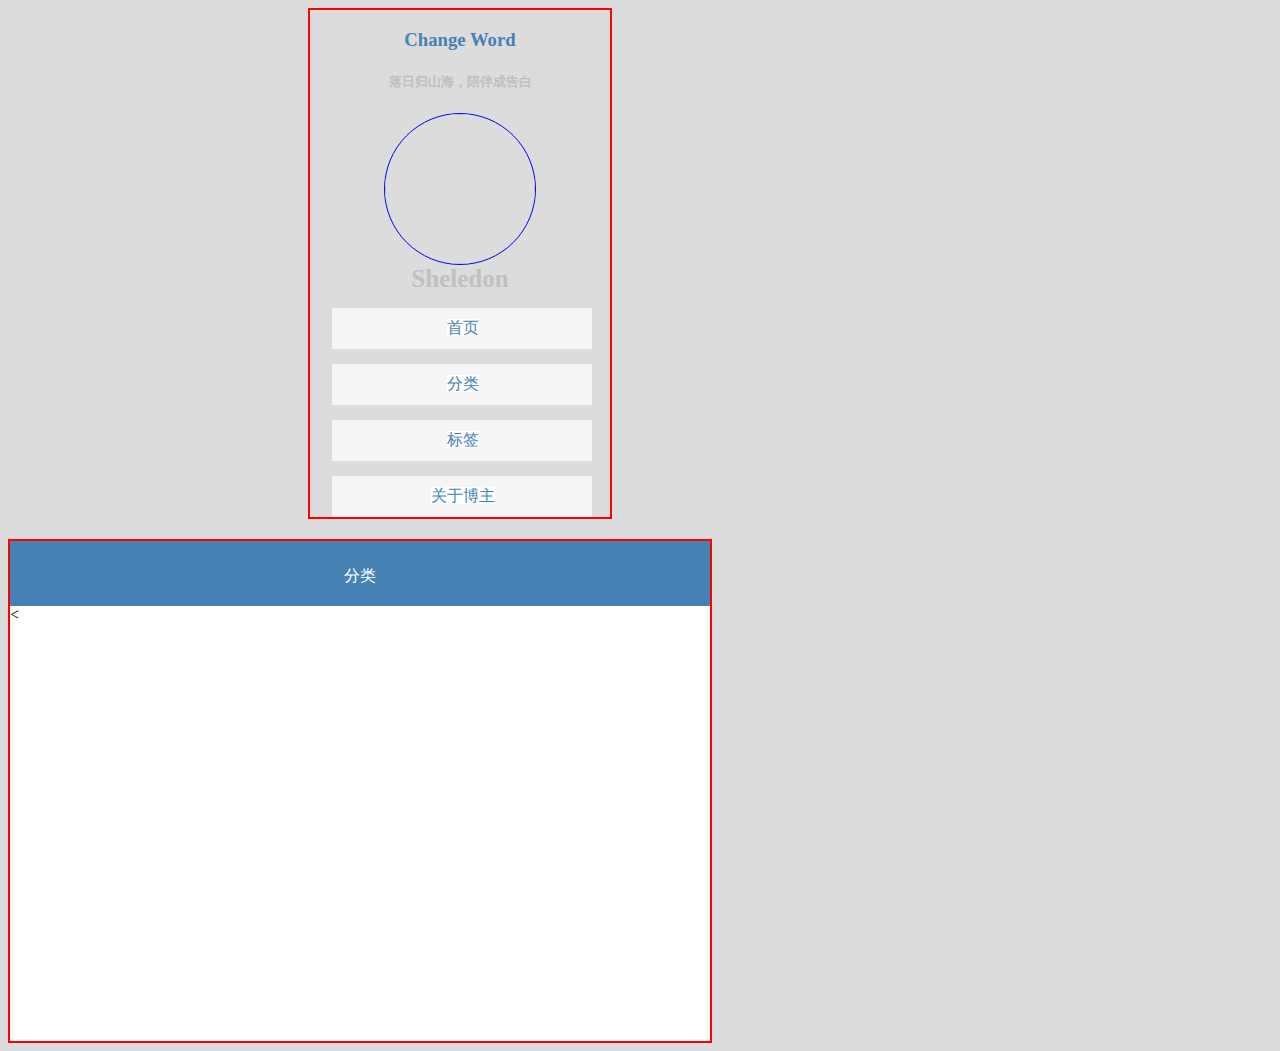
==== WebRoot/classfiyPage.html @ 37362d2c "2-25" ====
<!DOCTYPE html>
<html>
<head>
	<meta charset="utf-8">
	<title>classifyPage</title>
	<style type="text/css">
		div{
			vertical-align: top;
		}
		.leftList{
			display: inline-block;
		    margin-left: 300px;
		    margin-right: 250px;
		    width: 300px;
		    border: red 2px solid;
		}
		.headImage{
			display: block;
			border-radius: 50%;
			border: 1px solid blue;
			margin-right: auto;
			margin-left: auto;
			width: 150px;
			height: 150px;
		}
		.name{
			text-align: center;
			color: #C0C0C0;
			font-size: 25px;
			font-weight: bold;
		}
		.summaryName a{
			background-color: 	#FFFFFF;
			text-decoration: none;
			color:#4682B4;
			text-align: center;
			margin-left: 110px;
		}
		.summaryName>div{
			margin-left: 70px;
			margin-top: 10px;
			padding-left: 5px;
			padding-bottom: 5px;
			padding-right: 5px;
			padding-top: 5px;
			background-color:	#F5F5F5;
			width: 250px;
		}	
		.rightTitle{
			background-color:#4682B4;
			text-align: center;
			width: 700px;
			height: 40px;
			padding-top: 25px;
			color: white;
		}
		.rightList{
			width: 700px;
			height: 500px;
			border: 2px red solid;
			margin-top: 20px;
			margin-right:200px;
			display: inline-block;
			background-color: white;
		}
		.summaryName>div{
			margin-left: 22px;
		    margin-top: 15px;
		    padding-left: 5px;
		    padding-bottom: 10px;
		    padding-right: 5px;
		    padding-top: 10px;
		    background-color: #F5F5F5;
		    width: 250px;			
		}
    </style>
</head>
<body style="background-color:#DCDCDC">
	<div class="leftList">
			<div>
				<h3 style="color:#4682B4;text-align: center;margin-bottom: 5px">Change Word</h3>
				<h5 style="text-align: center;color:#C0C0C0">落日归山海，陪伴成告白</h5>
				<img src="" class="headImage">
				<div class="name">
					Sheledon
				</div>
				<script type="text/javascript">
					$.get("userInfoServlet",{},function(info){
					    console.log(info.flag);
						if(info.flag==false){
						    console.log("1");
							location.href="login.html";
						}else{
						    console.log("2");
						    console.log(info.data.name);
							$(".name").html(info.data.name);
							$(".headImage").attr("src",info.data.imageUrl);
						}
					})
				</script>
	            <div class="summaryName">
					<div><a href="">首页</a></div>
					<div><a href="">分类</a></div>
					<div><a href="">标签</a></div>
					<div><a href="" style="margin-left:94px">关于博主</a></div>
				</div>
	        </div>
	 </div>
	 <div class="rightList">
	 	<div class="rightTitle">分类</div>
	 	<!--异步获取分类信息的时候，将cid填入盒子中，然后分别异步获取文章-->
	 	<!--每页的每个分类只显示一篇文章，点击全部才会显示一个分类的全部文章-->
	 	<div>
	 		 <
	 	</div>
	 </div>
</body>
</html>
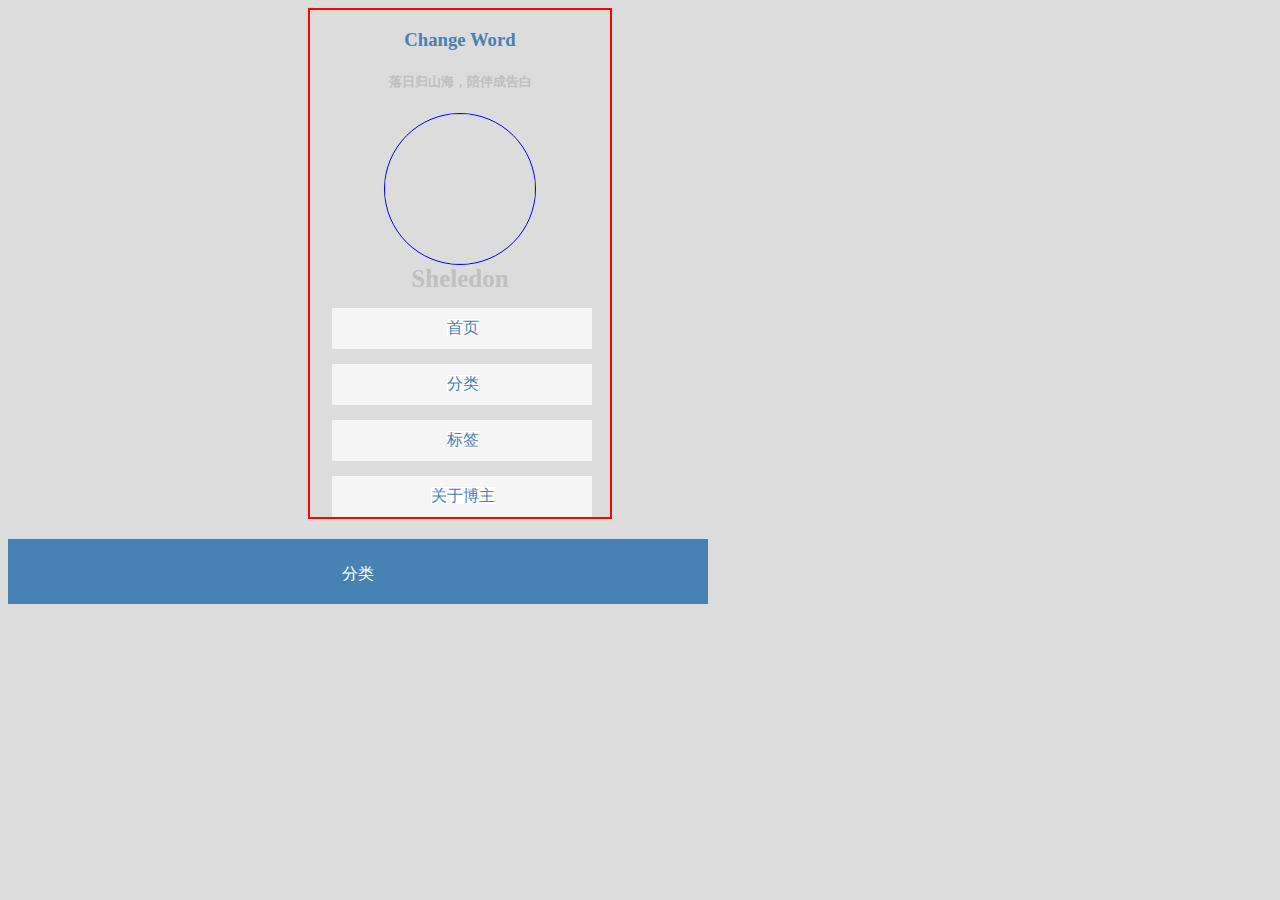
==== commit fe4ab6fb: "2-25" ====
--- a/WebRoot/classfiyPage.html
+++ b/WebRoot/classfiyPage.html
@@ -56,8 +56,8 @@
 		}
 		.rightList{
 			width: 700px;
-			height: 500px;
-			border: 2px red solid;
+	/*		height: 500px;*/
+	/*		border: 2px red solid;*/
 			margin-top: 20px;
 			margin-right:200px;
 			display: inline-block;
@@ -72,6 +72,55 @@
 		    padding-top: 10px;
 		    background-color: #F5F5F5;
 		    width: 250px;			
+		}
+		.cname{
+			color: black;
+			font-size:25px;
+			padding-top: 20px;
+			padding-bottom: 20px;
+			padding-left: 50px;
+			background-color: #DCDCDC;
+		}
+		.cname>a{
+			text-decoration: none;
+			margin-left: 450px;
+			font-size: 18px;
+			color: #4682B4;
+		}
+		.aname{
+			padding-top: 20px;
+			text-align: center;
+			font-size: 20px;
+			color: #4682B4;
+			text-decoration: none;
+		}
+		.aname>a{
+			text-decoration: none;
+			color:  #4682B4;
+		}
+		.atime{
+			margin-left: 400px;
+		}
+		.pageNum{
+			background-color: #DCDCDC;
+/*			border: 2px #4682B4 solid;*/
+			font-size: 30px;
+		}
+		.pageNum>span{
+			margin-top: 20px;
+			margin-right: 10px;
+			background-color: #4682B4;
+			display: inline-block;
+			width: 30px;
+			text-align: center;
+			border: 2px solid #4682B4;
+		}
+		.pageNum>button{
+			background-color: #4682B4;
+			display: inline-block;
+			width: 60px;
+			height: 40px;
+			margin-top: 20px;
 		}
     </style>
 </head>
@@ -110,9 +159,71 @@
 	 	<div class="rightTitle">分类</div>
 	 	<!--异步获取分类信息的时候，将cid填入盒子中，然后分别异步获取文章-->
 	 	<!--每页的每个分类只显示一篇文章，点击全部才会显示一个分类的全部文章-->
-	 	<div>
-	 		 <
-	 	</div>
+	 	<!--display显示为none-->
+	 	<div class="rightContent">		
+	 	</div> 
+	 		<div class="pageNum">
+<!-- 	 		<span id="button">1</span>
+	 			<span>2</span>
+	 			<span>3</span>
+	 			<button style="margin-left: 380px"><<</button>
+	 			<button>>></button> -->
+	 		</div>		
+	 		<script type="text/javascript">
+	 			var pageNum;
+	 			//如果 pageNum 得不到数据，那么将请求放入 第一个get中
+	 			//获取分类数量
+	 			$.get("cnumberServlet",function(info){
+	 				pageNum=parseInt(info/4+0.5);
+	 				var base="";
+	 				for(var i=0;i<info;i++){
+	 					base+="<span id='button'>"+i+1+"</span>";
+	 				}
+	 				$("pageNum").html(base);
+	 			})
+	 			//展示第一页
+	 			$.get("cshowServlet",{locpage:1},function(info){
+	 				//后端代码，同时获取分类和属于分类的第一篇文章，拼接成json字符串，返回
+	 				var con="";
+	 				for(var i=0;i<4;i++){
+	 					con+='<div class="display"><div class="cname">'+info[0][i].cname+'<a href="javascript:;">显示全部文章</a></div><div class="aname"><a href="javascript:;">'+info[1][i].aname+'<br><span class="atime">'+info[1][i].time+'/</span><span>阅读次数：'+info[1][i].viewTimes+"</span>";
+	 				}
+	 				$(".rightContent").html(con);
+	 			})
+	 		</script>
+	 		<script type="text/javascript">
+	 			/*为页数元素绑定点击事件
+	 			1,点击发送异步get请求
+	 			2，点击变色事件*/
+	 			var pageButtons=document.querySelectorAll("#button");
+	 			for(var i=0;i<pageButtons.length;i++){
+	 				pageButtons[i].addEventListener("click",function(evet){
+	 					$.get("cshowServlet",{locpage:pageButtons[i].html},function(){
+	 						var con="";
+	 						for(var j=0;j<4;j++){
+	 							con+='<div class="display"><div class="cname">'+info[0][j].cname+'<a href="javascript:;">显示全部文章</a></div><div class="aname"><a href="javascript:;">'+info[1][j].aname+'<br><span class="atime">'+info[1][j].time+'/</span><span>阅读次数：'+info[1][j].viewTimes+"</span>";
+	 						}
+	 						$(".rightContent").html(con);
+	 					})
+	 				});
+	 				pageButtons[i].addEventListener("click",function(event){
+	 					for(var h=0;h<pageButtons.length;i++){
+	 						pageButtons[i].style.backgroundColor="#4682B4";
+	 					}
+	 					pageButtons[i].style.backgroundColor="white";
+	 				});
+	 			}
+	 		</script>
 	 </div>
+	 <script type="text/javascript">
+	 	/*
+	 	加载分类页面的时候，首先请求 分类的数量，依此生成页数，然后默认是第一页发送ajax请求，填入第一页的数据，
+	 	给每一个页面按钮绑定点击事件，当点击的时候，页码为参数，发送请求获得数据
+	 	*/
+	 	/*
+	 	为每个分类添加显示全部内容的按钮
+	 	*/
+
+	 </script>
 </body>
 </html>